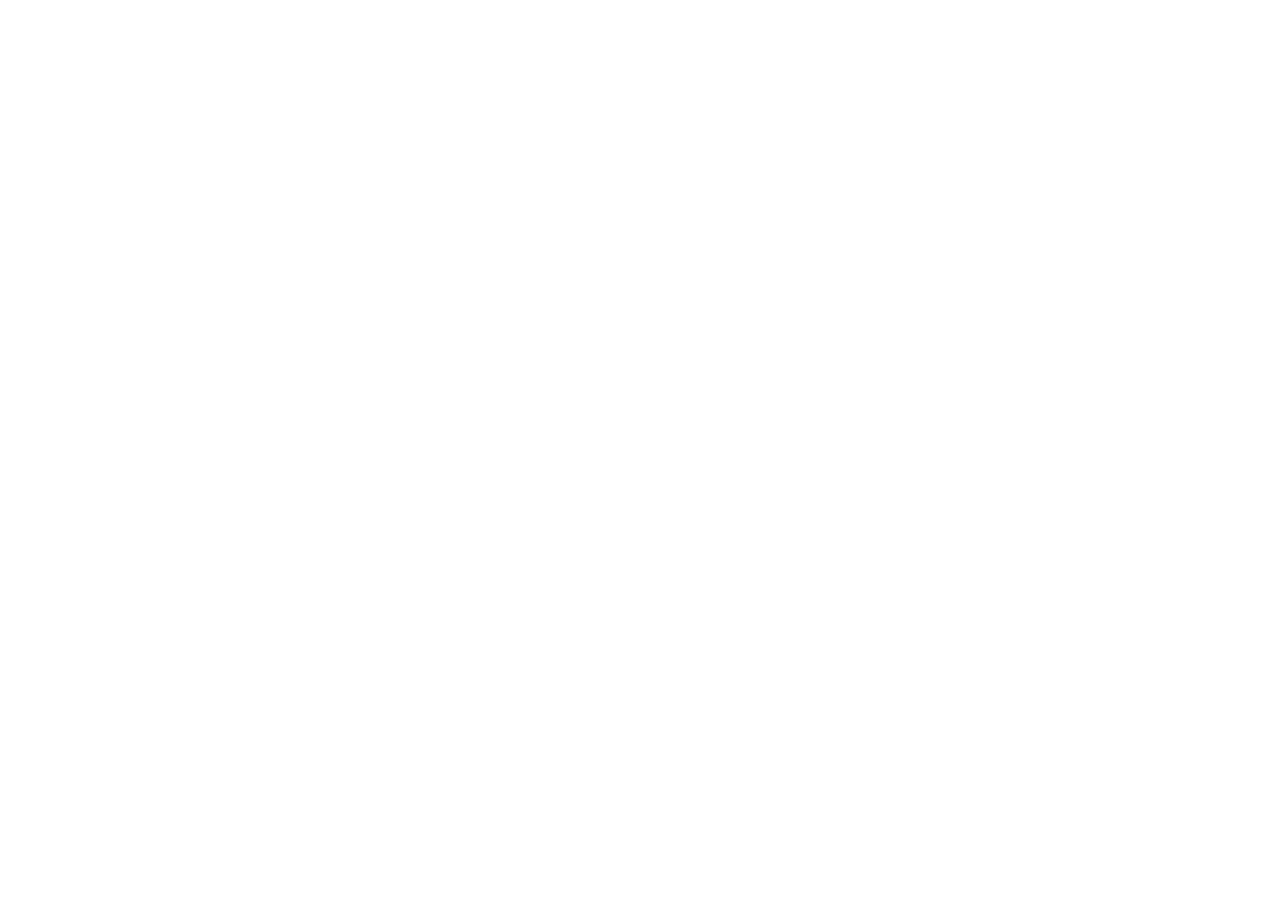
==== test.html @ a630afd6 "test" ====
<!DOCTYPE html>
<html lang="en">
<head>
    <meta charset="UTF-8">
    <meta http-equiv="X-UA-Compatible" content="IE=edge">
    <meta name="viewport" content="width=device-width, initial-scale=1.0">
    <title>Document</title>
</head>
<body>
    
</body>
</html>
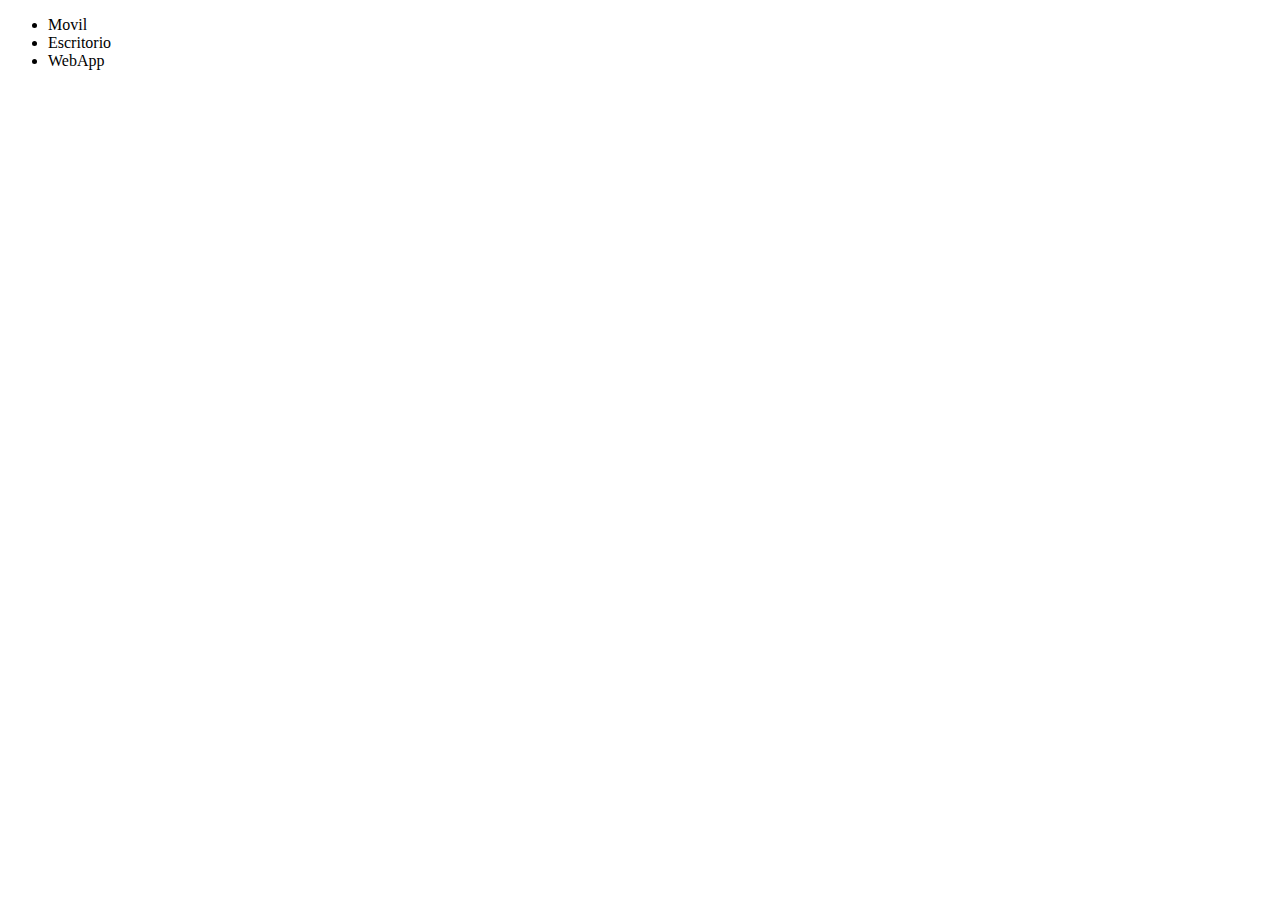
==== commit 4c68aa24: "update" ====
--- a/test.html
+++ b/test.html
@@ -1,5 +1,5 @@
 <!DOCTYPE html>
-<html lang="en">
+<html lang="es">
 <head>
     <meta charset="UTF-8">
     <meta http-equiv="X-UA-Compatible" content="IE=edge">
@@ -7,6 +7,10 @@
     <title>Document</title>
 </head>
 <body>
-    
+    <ul>
+        <li>Movil</li>
+        <li>Escritorio</li>
+        <li>WebApp</li>
+    </ul>
 </body>
 </html>